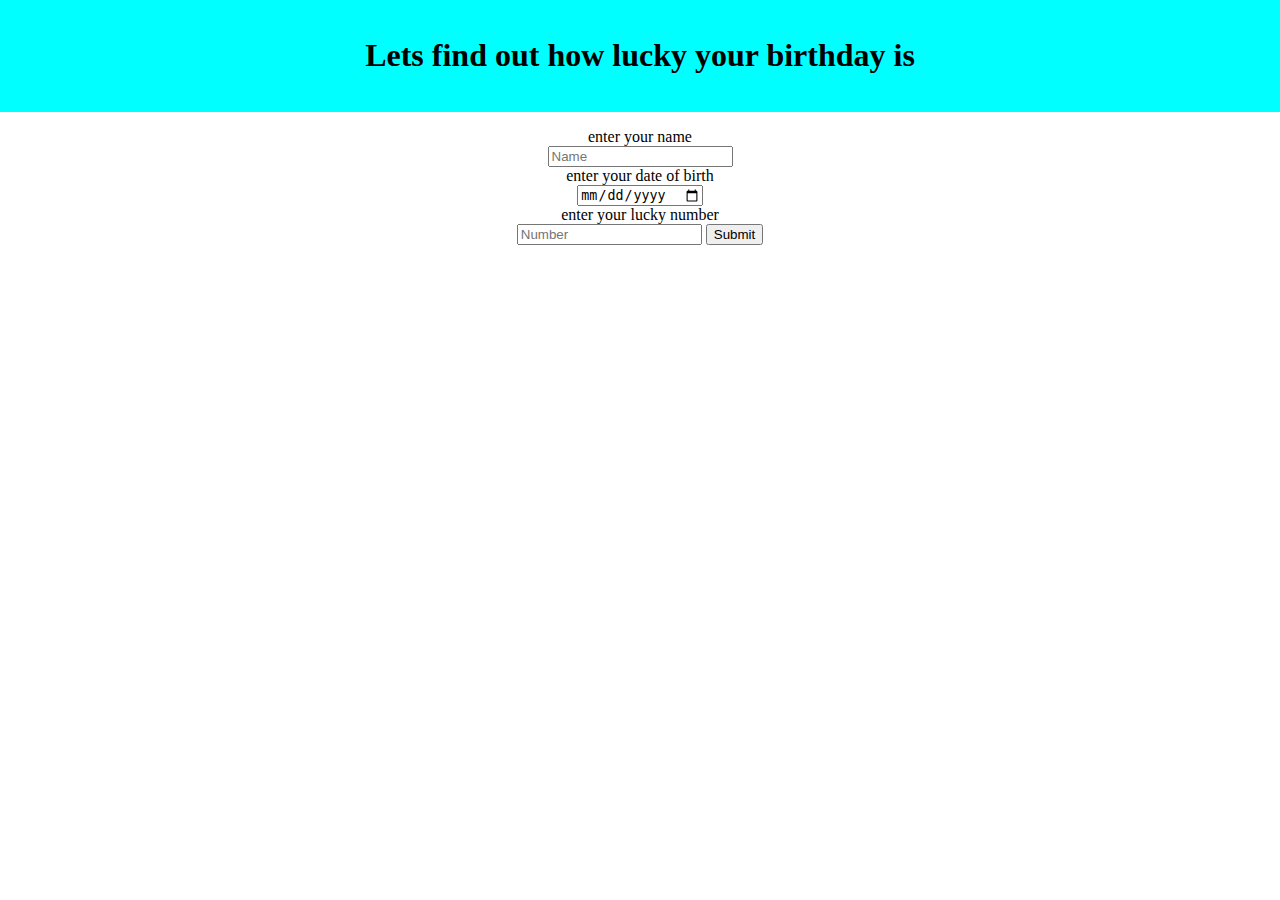
==== index.html @ d78eecef "initial commit" ====
<!DOCTYPE html>
<html lang="en">
<head>
    <meta charset="UTF-8">
    <meta name="viewport" content="width=device-width, initial-scale=1.0">
    <title>Lucky-Birthday</title>
    <link href="styles.css" rel="stylesheet">
</head>
<body>
    <div class="nav">
        <h1 class="center">Lets find out how lucky your birthday is</h1>
    </div>
    <div class="container center">
        
        <div>enter your name</div>
        <input id="username" placeholder="Name" />

        <div>enter your date of birth</div>
        <input id="birthdate" type="date" required-pattern="\d{2}-\d{2}-\d{4}" placeholder="dd-mm-yyyy" />

        <div >enter your lucky number</div>
        <input id="luckynum" type="number" placeholder="Number" />
        <button id="submitbtn">Submit</button>
        <div id="output"></div>
<script src="app.js" type="text/javascript"></script>
    
    </div>
</body>
</html>
---- styles.css ----
:root{
    --primary-color: #DB2777;
}
body{
    margin: 0px;
}
.nav{
    padding: 1rem;
    background-color: aqua;
    padding-left: 1rem;
    padding-right: 1rem;
}
.center{
    text-align: center;
}
.container{
    max-width: 40rem;
    margin: auto;
    padding: 1rem;

}
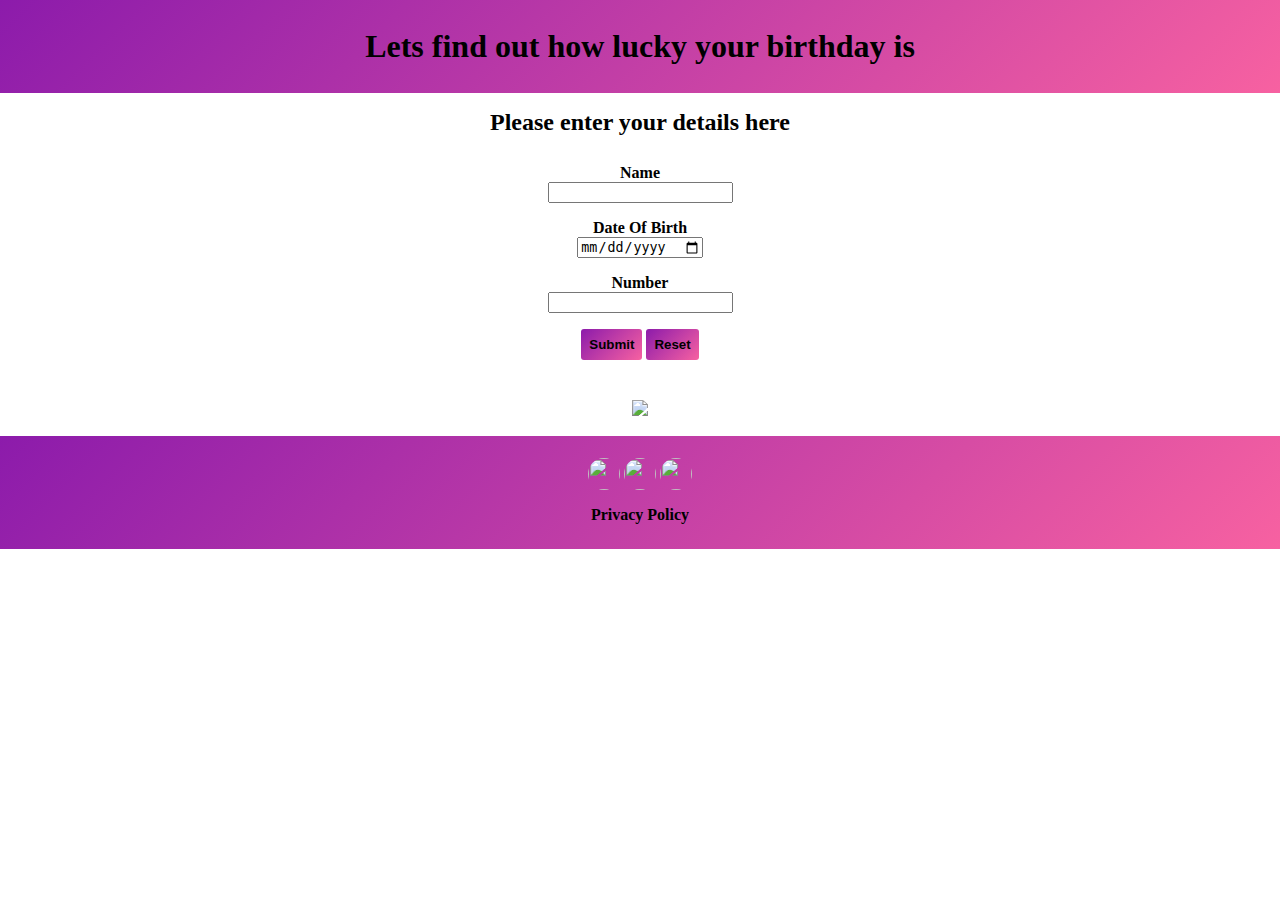
==== commit 6268bce1: "input, output processed" ====
--- a/index.html
+++ b/index.html
@@ -1,29 +1,75 @@
 <!DOCTYPE html>
 <html lang="en">
+
 <head>
     <meta charset="UTF-8">
     <meta name="viewport" content="width=device-width, initial-scale=1.0">
     <title>Lucky-Birthday</title>
     <link href="styles.css" rel="stylesheet">
+    <style>
+
+    </style>
 </head>
+
 <body>
+
     <div class="nav">
         <h1 class="center">Lets find out how lucky your birthday is</h1>
     </div>
     <div class="container center">
+        <h2>Please enter your details here</h2>
         
-        <div>enter your name</div>
-        <input id="username" placeholder="Name" />
+        <div class="pad"><label for="username"><b>Name</b></label>
+            <br>
+            <input class="text-box" id="username" />
+        </div>
 
-        <div>enter your date of birth</div>
-        <input id="birthdate" type="date" required-pattern="\d{2}-\d{2}-\d{4}" placeholder="dd-mm-yyyy" />
+        <div class="pad"><label for="date"><b>Date Of Birth</b></label>
+            <br>
+            <input id="birthdate" type="date" required-pattern="\d{2}-\d{2}-\d{4}" placeholder="dd-mm-yyyy" />
+        </div>
+        <div class="pad"><label for="num"><b>Number</b></label>
+            <br>
+            <input id="luckynum" type="number" />
+        </div>
+        <div class="pad">
+            <button class="btn" id="submitbtn"><b>Submit</b></button>
+            <button class="btn" id="resetbtn" type="reset"><b>Reset</b></button>
+        </div>
+    
 
-        <div >enter your lucky number</div>
-        <input id="luckynum" type="number" placeholder="Number" />
-        <button id="submitbtn">Submit</button>
-        <div id="output"></div>
-<script src="app.js" type="text/javascript"></script>
+        <img class="size"
+            src="https://images.all-free-download.com/images/graphicthumb/beautiful_gift_box_vector_290428.jpg" />
+        <script src="app.js" type="text/javascript"></script>
+
+
+
+    </div>
+    <footer class="nav">
+        
+        <div class="center">
+        <a class="link" href="https://www.linkedin.com/in/kajol-sharma-bb1ba4153">
+            <img src="https://uxwing.com/wp-content/themes/uxwing/download/10-brands-and-social-media/linkedin-round.png"
+                class="social-image">
+        </a>
+
+        <a class="link" href="https://twitter.com/KajolSh21769182">
+            <img src="https://cdn3.iconfinder.com/data/icons/picons-social/57/43-twitter-512.png" class="social-image">
+        </a>
+        <a class="link" href="https://github.com/kajol-rep">
+            <img src="https://cdn.iconscout.com/icon/free/png-256/github-153-675523.png" class="social-image">
+        </a>
+    </div>
+         <div class="center">
+            <a class="link" href="privacyPolicy.html">
+                <strong>Privacy Policy</strong> 
+                <br><br>
+                
+            </a>
+         </div>
+        
     
-    </div>
+    </footer>
 </body>
+
 </html>--- a/styles.css
+++ b/styles.css
@@ -5,11 +5,14 @@
     margin: 0px;
 }
 .nav{
-    padding: 1rem;
-    background-color: aqua;
+    padding: 0.4rem;
+    background-image: linear-gradient(-45deg, #f761a1 0, #8c1bab 100%);
     padding-left: 1rem;
     padding-right: 1rem;
 }
+h2{
+    margin-block-start: 0em;
+}
 .center{
     text-align: center;
 }
@@ -18,4 +21,201 @@
     margin: auto;
     padding: 1rem;
 
-}+}
+.container1{
+    max-width: 39rem;
+    height: 39rem;
+    margin: auto;
+    padding: 1rem;
+    background-image: url("https://i.pinimg.com/originals/2b/4b/cf/2b4bcffeaea9ce0d040e11944aee7601.jpg");
+
+}
+.pad{
+    padding: 0.5rem;
+}
+span.label {
+    font-size: 1.5em;
+    font-weight: 700;
+    
+
+}
+.btn{
+    padding: 0.5rem;
+    border-style: none;
+    border-radius: 3px;
+    background-image: linear-gradient(-45deg, #f761a1 0, #8c1bab 100%);
+  
+}
+img.size{
+    margin-top: 2rem;
+    height: 8rem;
+    animation: shake 1s;
+  animation-iteration-count: infinite;
+}
+@keyframes shake {
+    0% { transform: translate(1px, 1px) rotate(0deg); }
+    10% { transform: translate(-1px, -20px) rotate(-1deg); }
+    20% { transform: translate(-3px, 0px) rotate(1deg); }
+    30% { transform: translate(3px, 2px) rotate(0deg); }
+    40% { transform: translate(1px, -1px) rotate(1deg); }
+    50% { transform: translate(-1px, 2px) rotate(-1deg); }
+    60% { transform: translate(-3px, 1px) rotate(0deg); }
+    70% { transform: translate(3px, 1px) rotate(-1deg); }
+    80% { transform: translate(-1px, -1px) rotate(1deg); }
+    90% { transform: translate(1px, 2px) rotate(0deg); }
+    100% { transform: translate(1px, -2px) rotate(-1deg); }
+  }
+
+
+footer .link{
+    text-decoration: none;
+    color: black;
+}
+ 
+
+ .social-image {
+    display: inline-block;
+    width: 2rem;
+    height: 2rem;
+    border-radius: 50rem;
+    
+    object-fit: cover;
+    margin-block-start: 1em;
+    margin-block-end: 1em;
+  }
+
+h1.ml8 {
+    font-weight: 900;
+    font-size: 4.5em;
+    color: yellow;
+    width: 3em;
+    height: 3em;
+  }
+
+  .ml8 .letters-container {
+    position: absolute;
+    left: 0.1em;
+    right: 0;
+    margin: auto;
+    top: -2em;
+    bottom: 0;
+    height: 1em;
+  }
+  .ml8 .letters {
+    position: relative;
+    z-index: 2;
+    display: inline-block;
+    line-height: 0.8em;
+    
+  }
+  
+  .ml8 .circle {
+    position: absolute;
+    left: 0;
+    right: 0;
+    margin: auto;
+    top: 0;
+    bottom: 0;
+  }
+  
+  .ml8 .circle-white {
+    width: 6.5em;
+    height: 6.5em;
+    border: 2px solid yellow;
+    border-radius: 7em;
+    background-color: rgb(192, 80, 158);
+  }
+  
+  .ml8 .circle-dark {
+    width: 5em;
+    height: 5em;
+    background-color: #4f7b86;
+    border-radius: 3em;
+    
+  }
+  
+  
+  .ml8 .box-dark-border1 {
+    
+    background-color: transparent;
+    border: 2px solid #16b8e0;
+    width: 5.3em;
+    height: 5.3em;
+    animation: box-move2 5s infinite;
+  }
+
+  .ml8 .box-dark-border2 {
+    -webkit-transform: rotate(45deg) ;
+    background-color: transparent;
+    border: 2px solid #46f8c3;
+    width: 5.3em;
+    height: 5.3em;
+    animation: box-move1 5s infinite;
+  }
+
+  .ml8 .box-dark-dashed3 {
+    
+    background-color: transparent;
+    border: 2px dashed yellow;
+    width: 4.7em;
+    height: 4.7em;
+    border-radius: 4em;
+  }
+
+  @keyframes box-move1 {
+    0%   {width: 0em; height: 0em}
+    50%  {width: 6em; height:6em}
+    
+    100% {width: 5.3em; height:5.3em}
+  }
+  @keyframes box-move2 {
+    0%   {width: 0em; height: 0em}
+    50%  {width: 5.3em; height:5.3em}
+    
+    100% {width: 6em; height: 6em}
+  }
+
+  
+
+.text-outline{
+    
+   -webkit-text-fill-color: transparent; /* Will override color (regardless of order) */
+   -webkit-text-stroke-width: 2px;
+   -webkit-text-stroke-color: rgb(136, 36, 128);
+   font-size: 64px;
+   font-family: 'Arvo', serif;
+}
+
+.text-fill{
+  font-family: 'Arvo', serif;
+  font-weight: 300;
+  color: rgb(143, 34, 119);
+  font-size: 80px;
+  animation: glow 1s ease-in-out infinite alternate;
+  
+}
+
+  
+  @keyframes glow {
+    from {
+      text-shadow: 0 0 20px #fff, 0 0 30px  palevioletred, 0 0 40px   palevioletred;
+    }
+    
+    to {
+      text-shadow: 0 0 20px #fff, 0 0 30px #a72a68, 0 0 40px #a72a68, 0 0 50px  #a72a68, 0 0 60px  #a72a68;
+    }
+  }
+
+  .emoji{
+    font-size: 5rem;
+    margin-left: 25rem;
+    animation: heartbeat 1s infinite;
+  }
+  @keyframes heartbeat {
+    from{
+      font-size: 5rem;
+    }
+    to{
+      font-size: 7rem;
+    }
+  }
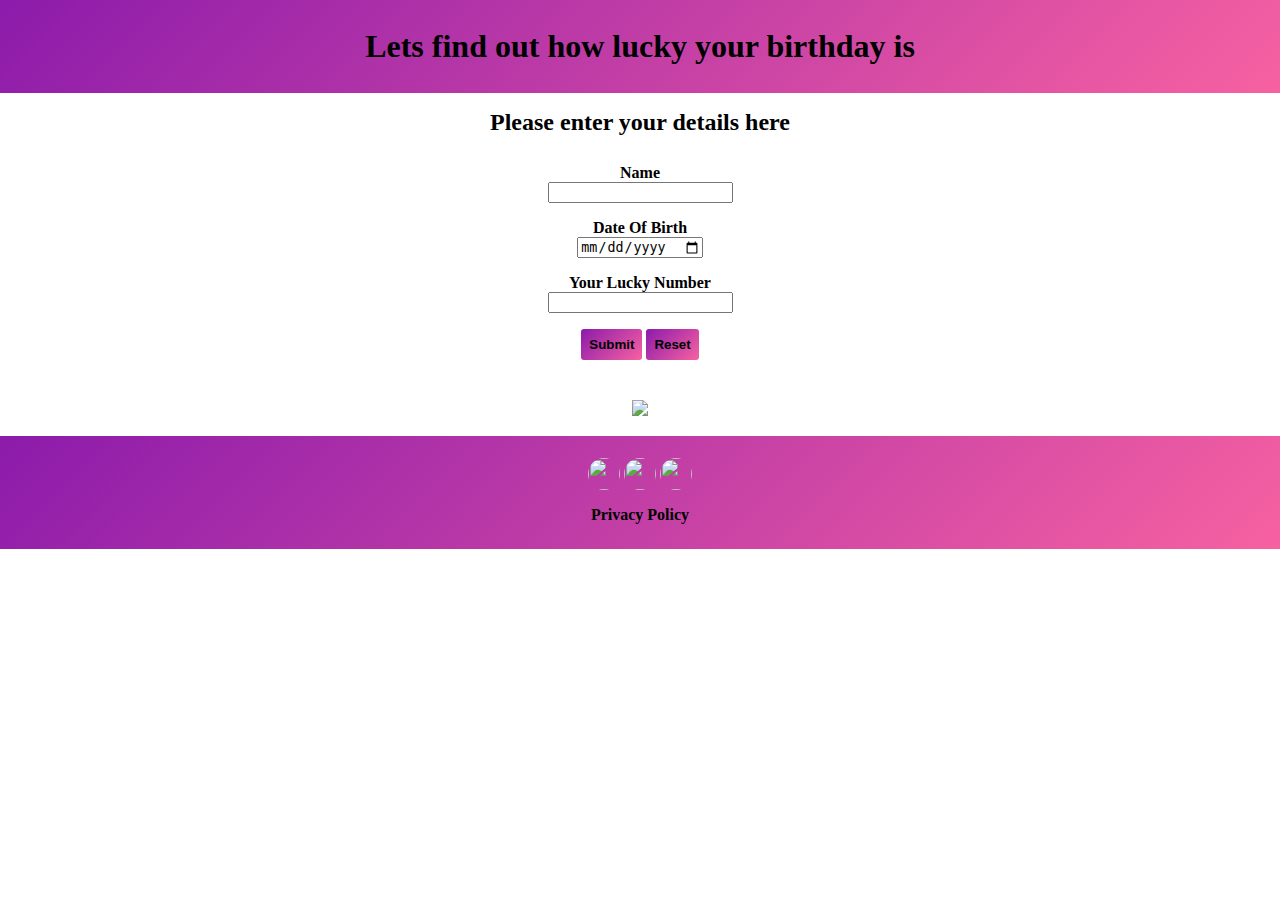
==== commit da2a9127: "updated text" ====
--- a/index.html
+++ b/index.html
@@ -28,15 +28,15 @@
             <br>
             <input id="birthdate" type="date" required-pattern="\d{2}-\d{2}-\d{4}" placeholder="dd-mm-yyyy" />
         </div>
-        <div class="pad"><label for="num"><b>Number</b></label>
+        <div class="pad"><label for="num"><b>Your Lucky Number</b></label>
             <br>
             <input id="luckynum" type="number" />
         </div>
         <div class="pad">
             <button class="btn" id="submitbtn"><b>Submit</b></button>
-            <button class="btn" id="resetbtn" type="reset"><b>Reset</b></button>
+            <button class="btn" id="resetbtn"><b>Reset</b></button>
         </div>
-    
+       
 
         <img class="size"
             src="https://images.all-free-download.com/images/graphicthumb/beautiful_gift_box_vector_290428.jpg" />
--- a/styles.css
+++ b/styles.css
@@ -20,14 +20,6 @@
     max-width: 40rem;
     margin: auto;
     padding: 1rem;
-
-}
-.container1{
-    max-width: 39rem;
-    height: 39rem;
-    margin: auto;
-    padding: 1rem;
-    background-image: url("https://i.pinimg.com/originals/2b/4b/cf/2b4bcffeaea9ce0d040e11944aee7601.jpg");
 
 }
 .pad{
@@ -182,7 +174,7 @@
    -webkit-text-fill-color: transparent; /* Will override color (regardless of order) */
    -webkit-text-stroke-width: 2px;
    -webkit-text-stroke-color: rgb(136, 36, 128);
-   font-size: 64px;
+   font-size: 3rem;
    font-family: 'Arvo', serif;
 }
 
@@ -190,7 +182,7 @@
   font-family: 'Arvo', serif;
   font-weight: 300;
   color: rgb(143, 34, 119);
-  font-size: 80px;
+  font-size: 5rem;
   animation: glow 1s ease-in-out infinite alternate;
   
 }
@@ -207,15 +199,17 @@
   }
 
   .emoji{
+    position: absolute;
     font-size: 5rem;
-    margin-left: 25rem;
-    animation: heartbeat 1s infinite;
+    
+   margin-left: 7rem;
+    animation: heartbeat 2s infinite;
   }
   @keyframes heartbeat {
     from{
+      font-size: 3rem;
+    }
+    to{
       font-size: 5rem;
     }
-    to{
-      font-size: 7rem;
-    }
-  }
+  }
